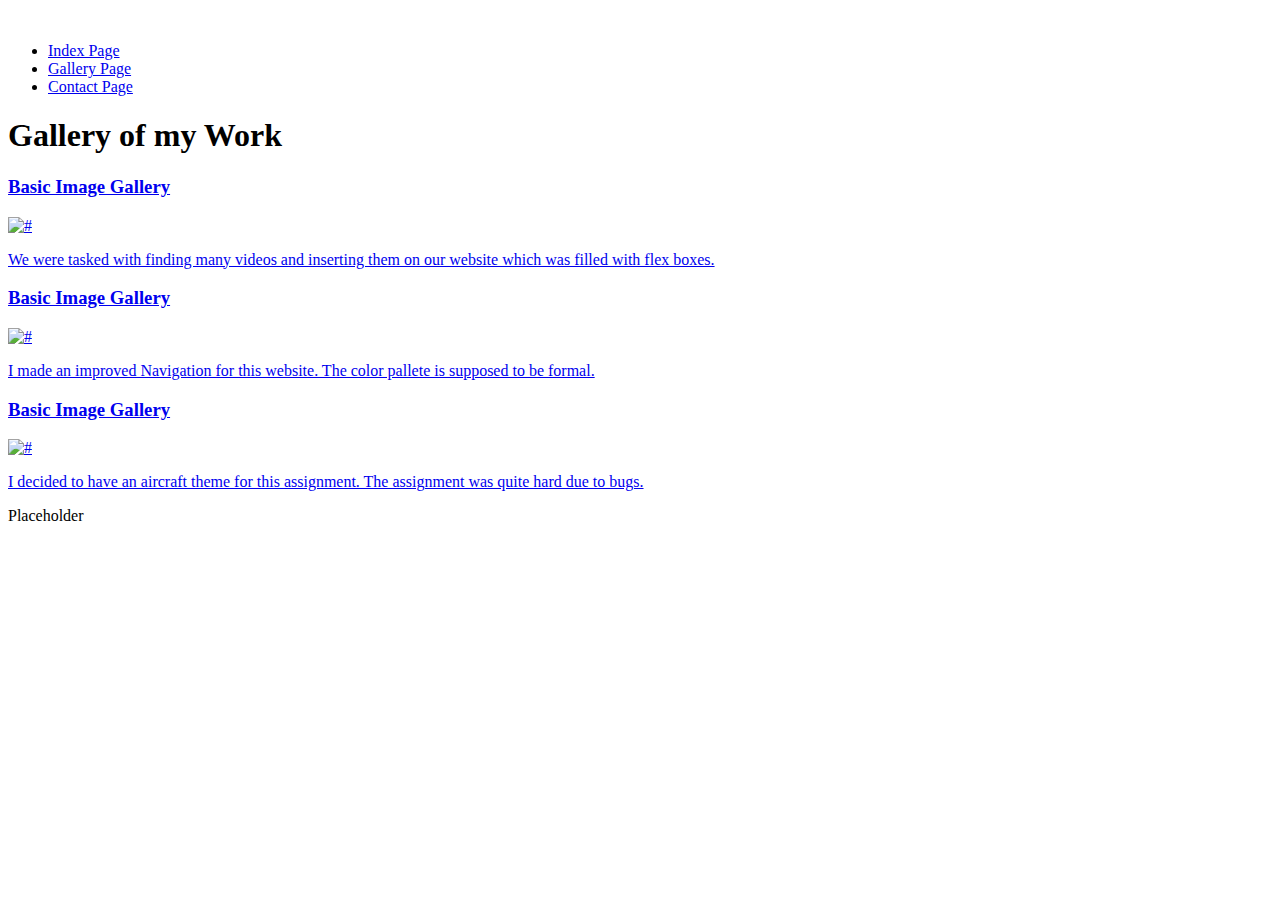
==== gallery.html @ de43fd57 "Add files via upload" ====
<!doctype html>
<html>
    <head>
        
        <title>First Website Gallery</title>
                <link type="text/css" rel="stylesheet" href="CSS/firstwebsite.css">
    </head>
    
    <body>
        <header>
            
            &nbsp;
            
        </header>
        <nav>
            <ul><li><a href="index.html">Index Page</a></li>
            <li><a href="gallery.html">Gallery Page</a></li>
            <li><a href="contact.html">Contact Page</a></li></ul>
        </nav>
        <div class="container">
            <!-- Write Assignment code under here-->
            
            <h1 class="pageHeading"> Gallery of my Work</h1>
            <div class="flex-container">
              
              
              
              <div class="gallery-item">
                <a href="yT.html" target="_blank">
                  
                  <h3>Basic Image Gallery</h3>
                  <div class="gallery-media">
                    <img src="images/Untitled design (5).png" alt="#" title="#">
                  </div>
                  <p>We were tasked with finding many videos and inserting them on our website which was filled with flex boxes.</p>
                  
                  
                  
                </a>
              
              
              
              
            </div><!--End of flex-->
            
              <div class="gallery-item">
                <a href="Navigation.html" target="_blank">
                  
                  <h3>Basic Image Gallery</h3>
                  <div class="gallery-media">
                    <img src="images/Untitled design (6).png" alt="#" title="#">
                  </div>
                  <p>I made an improved Navigation for this website.
                  The color pallete is supposed to be formal. </p>
                  
                  
                  
                </a>
              
              
              
              
            </div><!--End of flex-->
            
              <div class="gallery-item">
                <a href="basic image2.html" target="_blank">
                  
                  <h3>Basic Image Gallery</h3>
                  <div class="gallery-media">
                    <img src="images/Untitled design (4).png" alt="#" title="#">
                  </div>
                  <p>I decided to have an aircraft theme for this assignment. The assignment was quite hard due to bugs.  </p>
                  
                  
                  
                </a>
              
              
              
              </div>
            </div><!--End of flex-->
            
            
            
            
        </div><!-- End of container -->
        <footer>
            Placeholder
            
        </footer>

    <!-- End of page code, but be sure to copy closing tags below-->
    </body>
</html>
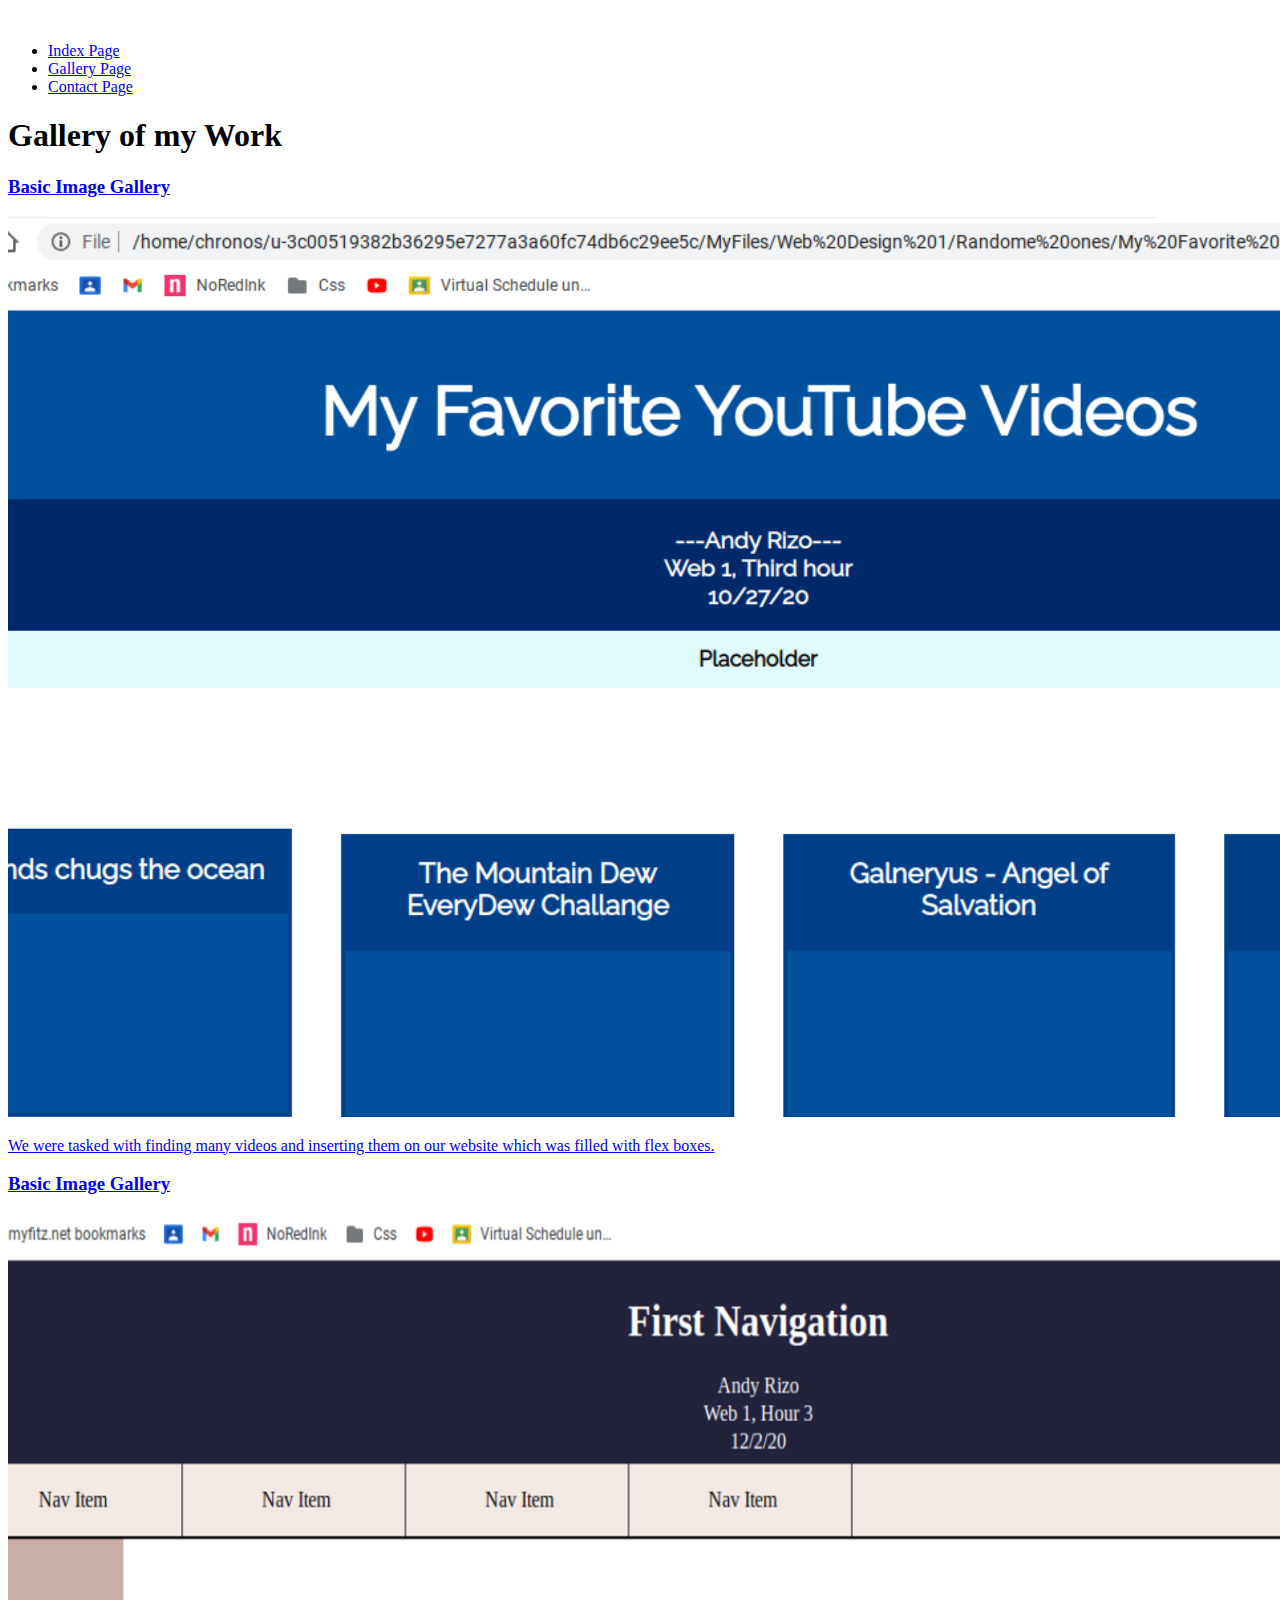
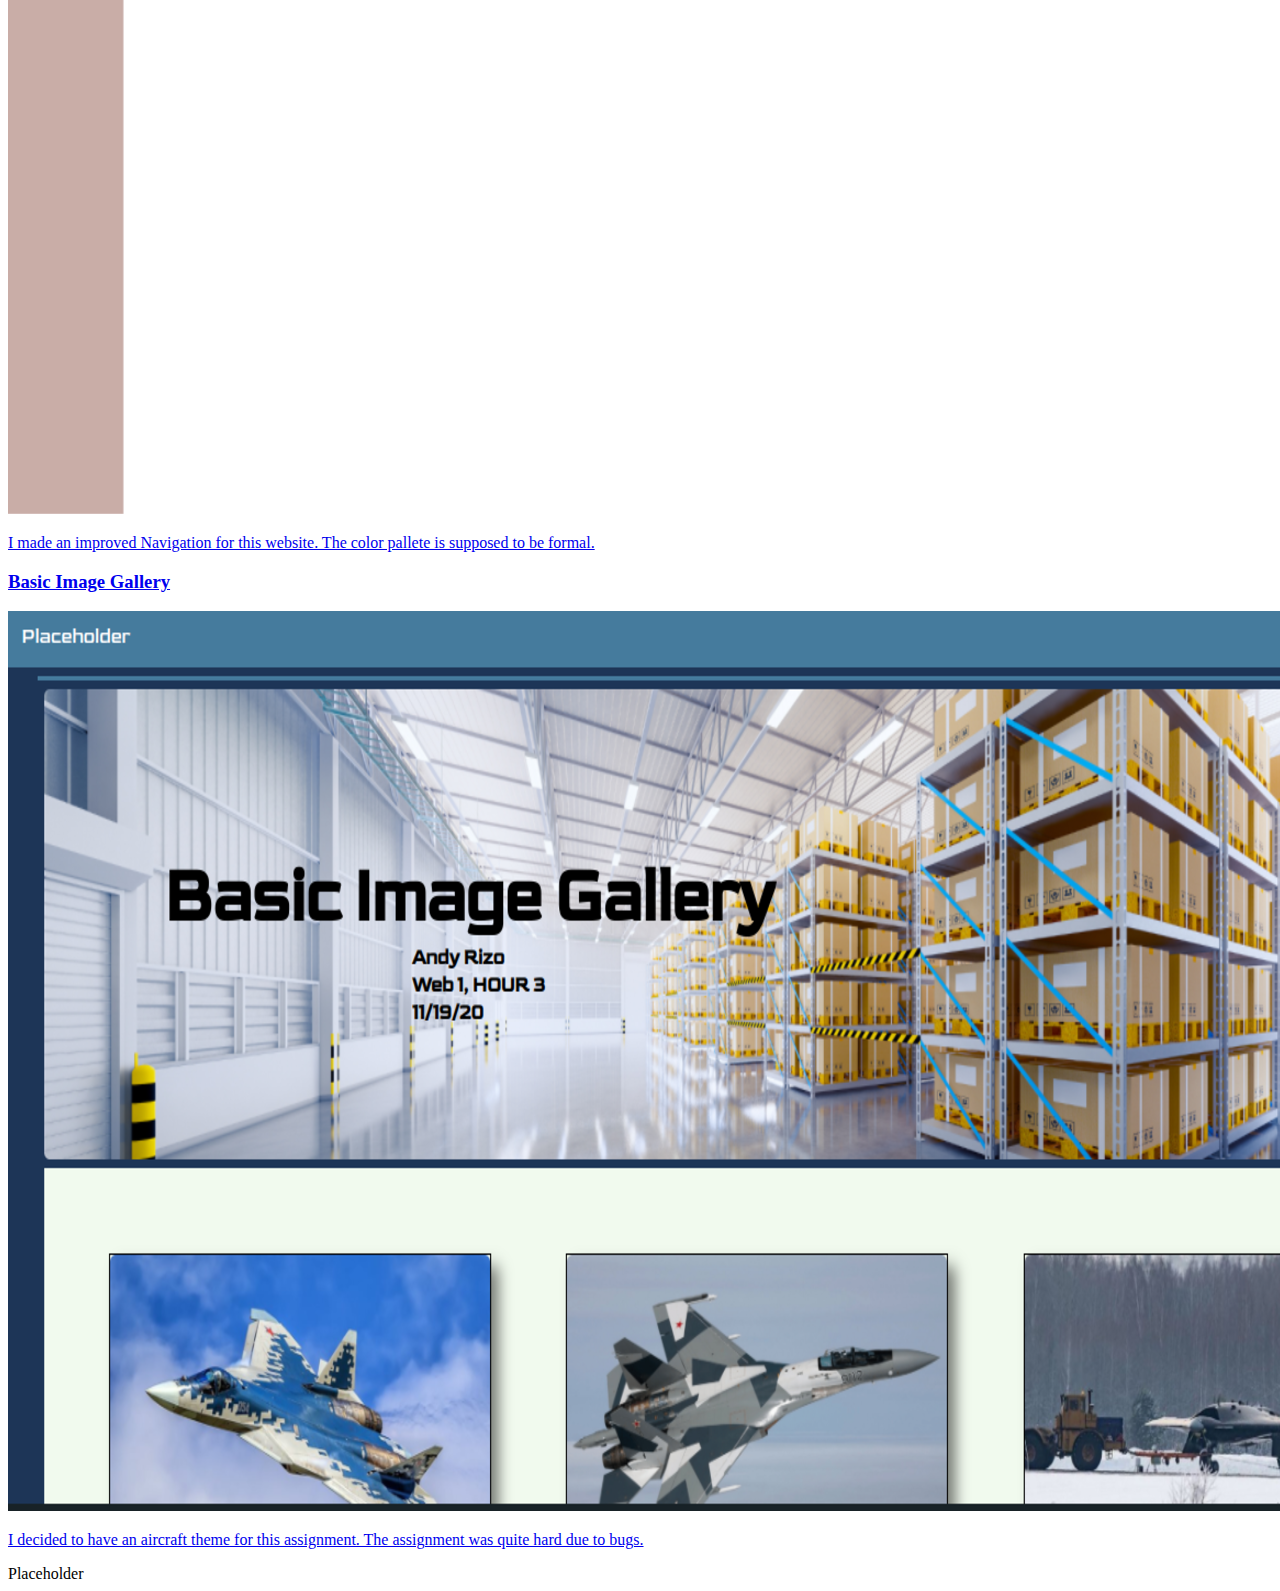
==== commit 9e79ff1e: "Update gallery.html" ====
--- a/gallery.html
+++ b/gallery.html
@@ -26,7 +26,7 @@
               
               
               <div class="gallery-item">
-                <a href="yT.html" target="_blank">
+                <a href="basicimage.html" target="_blank">
                   
                   <h3>Basic Image Gallery</h3>
                   <div class="gallery-media">
@@ -91,4 +91,4 @@
 
     <!-- End of page code, but be sure to copy closing tags below-->
     </body>
-</html>+</html>
